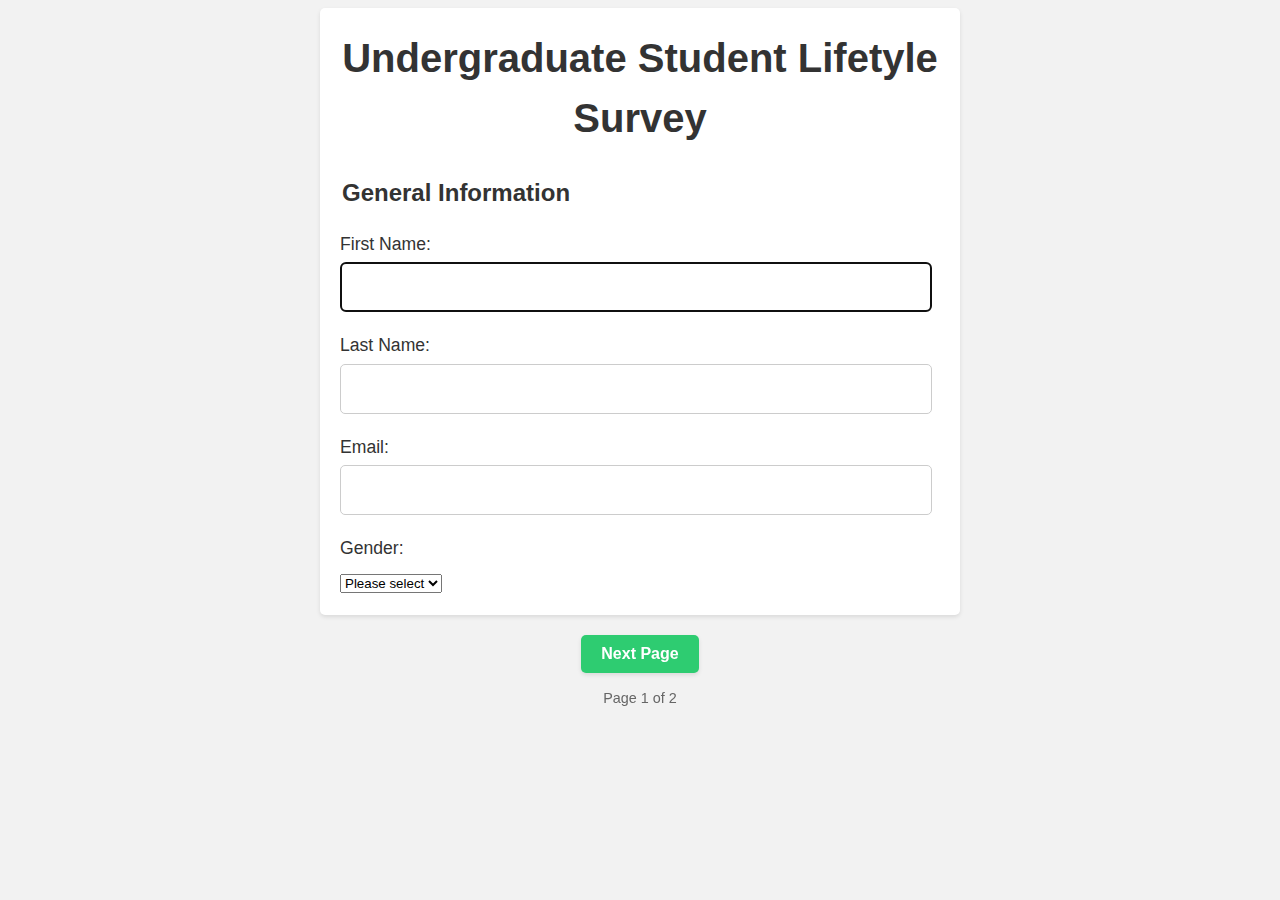
==== index.html @ 1360bf1a "Adding more files" ====
<!DOCTYPE html>
<html lang="en">
<head>
    <meta charset="UTF-8">
    <meta http-equiv="X-UA-Compatible" content="IE=edge">
    <meta name="viewport" content="width=device-width, initial-scale=1.0">
    <title>Welcome Page</title>
    <link rel="stylesheet" href="./css/stylesheet.css">

</head>
<body>
    <form>
        <h1>Undergraduate Student Lifetyle Survey</h1>
    <fieldset>
        <legend>General Information</legend>
    <div>
        <label for="fname"> First Name:
                <input id="fname" type="text" autofocus>
        </label>
    </div>
        <label for="lname"> Last Name:
            <input id="lname" type="text">
        </label>
    <div>
        <label for="email"> Email:
            <input id="email" type="text">
        </label>
    </div>
        <label>Gender:</label>
            <select id="gender" name="gender">
                <option value="">Please select</option>
                <option value="male">Male</option>
                <option value="female">Female</option>
            </select>
    </fieldset>
    </form>
        <button onclick="window.location.href='./page-2.html';">Next Page</button>
        <p>Page 1 of 2</p>
</body>
</html>
---- css/stylesheet.css ----
body {
    background-color: #f2f2f2;
    font-family: Arial, Helvetica, sans-serif;
    line-height: 1.5;
  }
  
  form {
    margin: 0 auto;
    max-width: 600px;
    padding: 20px;
    background-color: #fff;
    border-radius: 5px;
    box-shadow: 0 2px 4px rgba(0, 0, 0, 0.1);
  }
  
  h1 {
    text-align: center;
    margin-top: 0;
    font-size: 2.5rem;
    color: #333;
  }
  
  fieldset {
    border: none;
    padding: 0;
    margin: 0;
  }
  
  legend {
    font-size: 1.5rem;
    font-weight: bold;
    padding-bottom: 10px;
    color: #333;
  }
  
  label {
    display: block;
    margin-bottom: 10px;
    font-size: 1.1rem;
    color: #333;
    padding-top: 10px;
  }
  
  input[type="text"] {
    display: block;
    width: 95%;
    padding: 10px;
    border-radius: 5px;
    border: 1px solid #ccc;
    font-size: 1rem;
    margin-top: 5px;
    padding-top: 20px;
  }
  
  ul {
    list-style-type: none;
    margin: 0;
    padding: 0;
  }
  
  li {
    margin-bottom: 10px;
  }
  
  button {
    display: block;
    margin: 20px auto 0;
    padding: 10px 20px;
    border-radius: 5px;
    border: none;
    background-color: #2ecc71;
    color: #fff;
    font-size: 1rem;
    font-weight: bold;
    cursor: pointer;
    box-shadow: 0 2px 4px rgba(0, 0, 0, 0.1);
  }
  
  button:hover {
    background-color: #27ae60;
  }
  
  p {
    text-align: center;
    font-size: 0.9rem;
    color: #666;
  }

  .help-icon {
    display: inline-block;
    width: 20px;
    height: 20px;
    margin-left: 5px;
    text-align: center;
    background-color: #666666;
    color: #FFFFFF;
    border-radius: 50%;
    font-size: 0.8em;
    line-height: 20px;
    cursor: pointer;
  }
  
  .help-text {
    display: none;
    margin-top: 5px;
    padding: 2px 5px;
    background-color: #F2F2F2;
    border-radius: 5px;
    font-size: 0.8em;
    color: #666666;
  }
  
  .help-icon:hover + .help-text {
    display: inline-block;
  }

  img {
    display: block;
    margin: 0 auto;
    width: 50%;
}
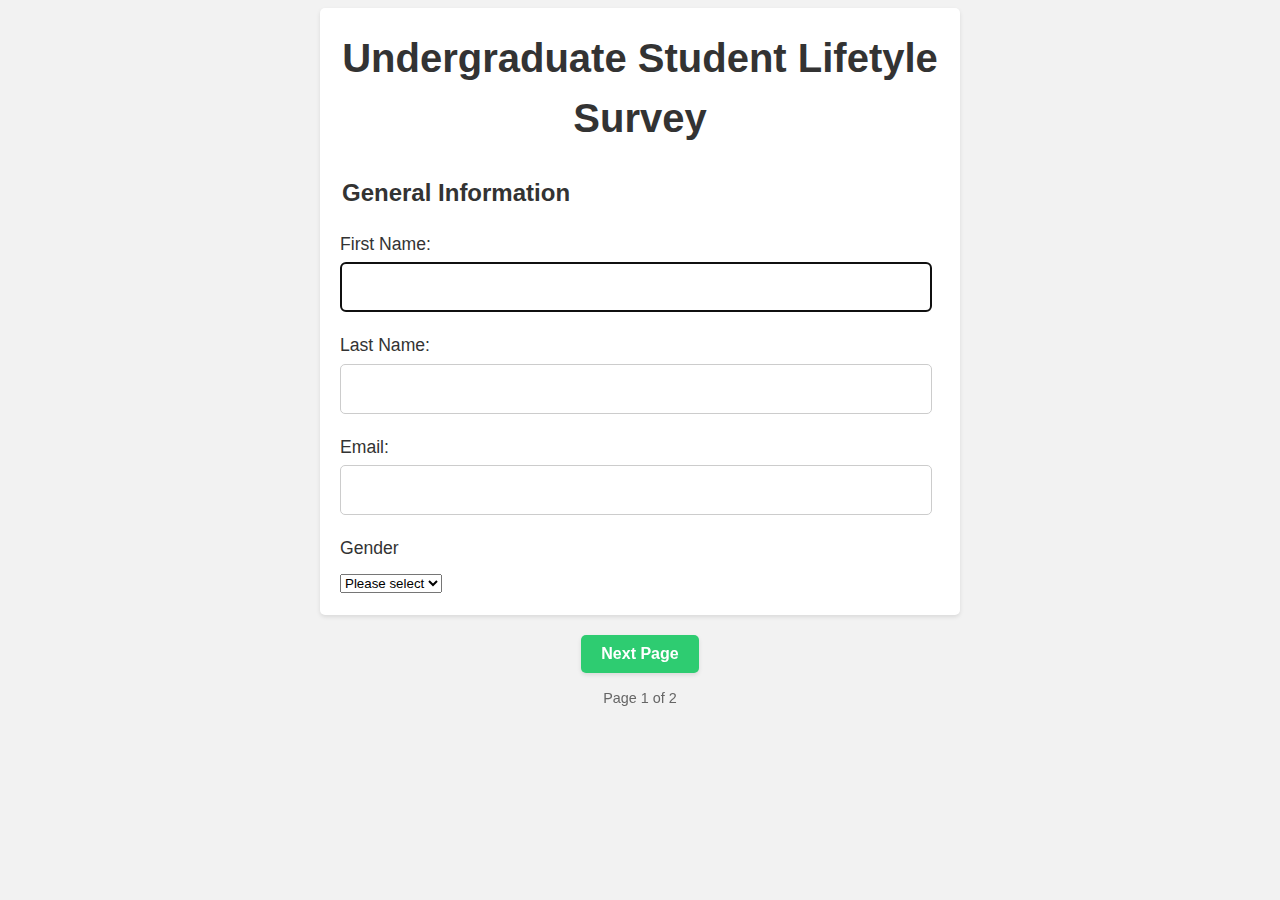
==== commit 358c4b29: "Edited README" ====
--- a/index.html
+++ b/index.html
@@ -4,7 +4,7 @@
     <meta charset="UTF-8">
     <meta http-equiv="X-UA-Compatible" content="IE=edge">
     <meta name="viewport" content="width=device-width, initial-scale=1.0">
-    <title>Welcome Page</title>
+    <title>Student Lifestyle Survey</title>
     <link rel="stylesheet" href="./css/stylesheet.css">
 
 </head>
@@ -26,7 +26,7 @@
             <input id="email" type="text">
         </label>
     </div>
-        <label>Gender:</label>
+        <label for='gender'>Gender</label>
             <select id="gender" name="gender">
                 <option value="">Please select</option>
                 <option value="male">Male</option>
